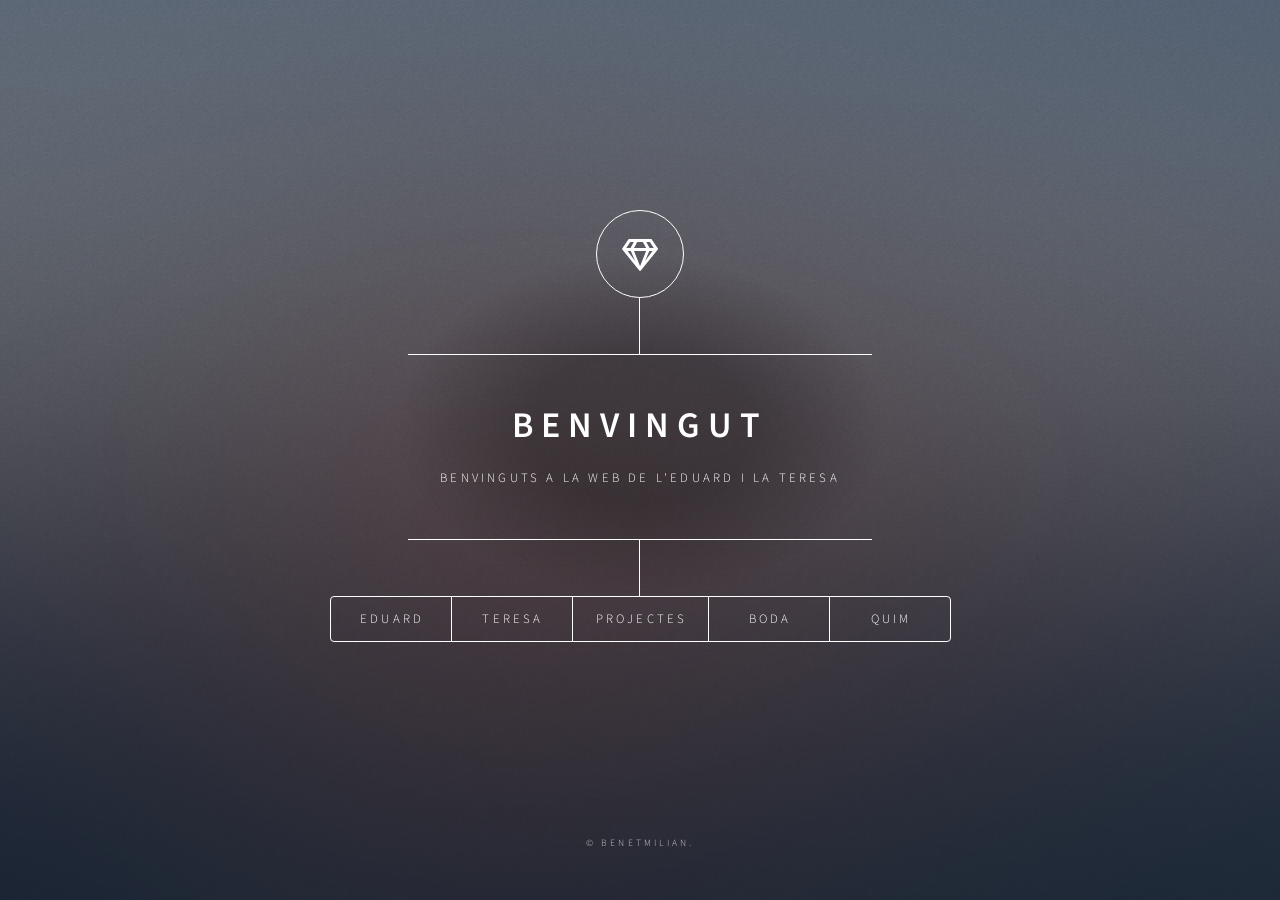
==== index.html @ a820e131 "icon additions" ====
<!DOCTYPE HTML>
<html>

<head>
	<title>Eduard i Teresa</title>
	<meta charset="utf-8" />
	<meta name="viewport" content="width=device-width, initial-scale=1, user-scalable=no" />
	<link rel="stylesheet" href="assets/css/main.css" />
	<noscript>
		<link rel="stylesheet" href="assets/css/noscript.css" />
	</noscript>
</head>

<body class="is-preload">

	<!-- Wrapper -->
	<div id="wrapper">

		<!-- Header -->
		<header id="header">
			<div class="logo">
				<!-- H<img src="LogoTED.svg" alt="Your Logo" class="logo"> -->
				<span class="icon fa-gem"></span>
			</div>
			<div class="content">
				<div class="inner">
					<h1>Benvingut</h1>
					<p>Benvinguts a la web de l'Eduard i la Teresa</p>
				</div>
			</div>
			<nav>
				<ul>
					<li><a href="#eduard">Eduard</a></li>
					<li><a href="#teresa">Teresa</a></li>
					<li><a href="https://github.com/EduardBenet">Projectes</a></li>
					<li><a href="http://benetmilian.com">Boda</a></li>
					<li><a href="#quim">Quim</a></li>
				</ul>
			</nav>
		</header>

		<!-- Main -->
		<div id="main">

			<!-- Eduard -->
			<article id="eduard">
				<h2 class="major">Eduard Benet Cerdà</h2>
				<p>Senior Application Engineer at MathWorks</p>
				<ul class="icons">
					<li><a href="eduard.html" class="icon fas fa-user"><span class="label">Eduard</span></a></li>
					<li><a href="https://www.linkedin.com/in/eduard-benet/" class="icon brands fa-linkedin"><span
								class="label">LinkedIn</span></a></li>
					<li><a href="https://github.com/EduardBenet" class="icon brands fa-github"><span
								class="label">Github</span></a></li>
				</ul>
			</article>

			<!-- Teresa -->
			<article id="teresa">
				<h2 class="major">Teresa Milián Sanz</h2>
				<p>Architect at MCW architects</p>
				<ul class="icons">
					<li><a href="https://www.pinterest.es/ter1000san/" class="icon brands fa-pinterest"><span
								class="label">Pinterest<span class="label">Pinterest</span></a></li>
					<li><a href="https://www.instagram.com/ter1000/" class="icon brands fa-instagram"><span
								class="label">Instagram</span></a></li>
					<li><a href="https://www.linkedin.com/in/teresa-milian-sanz/" class="icon brands fa-linkedin"><span
								class="label">LinkedIn</span></a></li>
				</ul>
			</article>

			<article id="quim">
				<h2 class="major">Quim Benet Milián</h2>
				<p>Cooking....</p>
			</article>

			<!-- Elements --><!-- 
							<article id="elements">
								<h2 class="major">Elements</h2>

								<section>
									<h3 class="major">Text</h3>
									<p>This is <b>bold</b> and this is <strong>strong</strong>. This is <i>italic</i> and this is <em>emphasized</em>.
									This is <sup>superscript</sup> text and this is <sub>subscript</sub> text.
									This is <u>underlined</u> and this is code: <code>for (;;) { ... }</code>. Finally, <a href="#">this is a link</a>.</p>
									<hr />
									<h2>Heading Level 2</h2>
									<h3>Heading Level 3</h3>
									<h4>Heading Level 4</h4>
									<h5>Heading Level 5</h5>
									<h6>Heading Level 6</h6>
									<hr />
									<h4>Blockquote</h4>
									<blockquote>Fringilla nisl. Donec accumsan interdum nisi, quis tincidunt felis sagittis eget tempus euismod. Vestibulum ante ipsum primis in faucibus vestibulum. Blandit adipiscing eu felis iaculis volutpat ac adipiscing accumsan faucibus. Vestibulum ante ipsum primis in faucibus lorem ipsum dolor sit amet nullam adipiscing eu felis.</blockquote>
									<h4>Preformatted</h4>
									<pre><code>i = 0;

while (!deck.isInOrder()) {
    print 'Iteration ' + i;
    deck.shuffle();
    i++;
}

print 'It took ' + i + ' iterations to sort the deck.';</code></pre>
								</section>

								<section>
									<h3 class="major">Lists</h3>

									<h4>Unordered</h4>
									<ul>
										<li>Dolor pulvinar etiam.</li>
										<li>Sagittis adipiscing.</li>
										<li>Felis enim feugiat.</li>
									</ul>

									<h4>Alternate</h4>
									<ul class="alt">
										<li>Dolor pulvinar etiam.</li>
										<li>Sagittis adipiscing.</li>
										<li>Felis enim feugiat.</li>
									</ul>

									<h4>Ordered</h4>
									<ol>
										<li>Dolor pulvinar etiam.</li>
										<li>Etiam vel felis viverra.</li>
										<li>Felis enim feugiat.</li>
										<li>Dolor pulvinar etiam.</li>
										<li>Etiam vel felis lorem.</li>
										<li>Felis enim et feugiat.</li>
									</ol>
									<h4>Icons</h4>
									<ul class="icons">
										<li><a href="#" class="icon brands fa-twitter"><span class="label">Twitter</span></a></li>
										<li><a href="#" class="icon brands fa-facebook-f"><span class="label">Facebook</span></a></li>
										<li><a href="#" class="icon brands fa-instagram"><span class="label">Instagram</span></a></li>
										<li><a href="#" class="icon brands fa-github"><span class="label">Github</span></a></li>
									</ul>

									<h4>Actions</h4>
									<ul class="actions">
										<li><a href="#" class="button primary">Default</a></li>
										<li><a href="#" class="button">Default</a></li>
									</ul>
									<ul class="actions stacked">
										<li><a href="#" class="button primary">Default</a></li>
										<li><a href="#" class="button">Default</a></li>
									</ul>
								</section>

								<section>
									<h3 class="major">Table</h3>
									<h4>Default</h4>
									<div class="table-wrapper">
										<table>
											<thead>
												<tr>
													<th>Name</th>
													<th>Description</th>
													<th>Price</th>
												</tr>
											</thead>
											<tbody>
												<tr>
													<td>Item One</td>
													<td>Ante turpis integer aliquet porttitor.</td>
													<td>29.99</td>
												</tr>
												<tr>
													<td>Item Two</td>
													<td>Vis ac commodo adipiscing arcu aliquet.</td>
													<td>19.99</td>
												</tr>
												<tr>
													<td>Item Three</td>
													<td> Morbi faucibus arcu accumsan lorem.</td>
													<td>29.99</td>
												</tr>
												<tr>
													<td>Item Four</td>
													<td>Vitae integer tempus condimentum.</td>
													<td>19.99</td>
												</tr>
												<tr>
													<td>Item Five</td>
													<td>Ante turpis integer aliquet porttitor.</td>
													<td>29.99</td>
												</tr>
											</tbody>
											<tfoot>
												<tr>
													<td colspan="2"></td>
													<td>100.00</td>
												</tr>
											</tfoot>
										</table>
									</div>

									<h4>Alternate</h4>
									<div class="table-wrapper">
										<table class="alt">
											<thead>
												<tr>
													<th>Name</th>
													<th>Description</th>
													<th>Price</th>
												</tr>
											</thead>
											<tbody>
												<tr>
													<td>Item One</td>
													<td>Ante turpis integer aliquet porttitor.</td>
													<td>29.99</td>
												</tr>
												<tr>
													<td>Item Two</td>
													<td>Vis ac commodo adipiscing arcu aliquet.</td>
													<td>19.99</td>
												</tr>
												<tr>
													<td>Item Three</td>
													<td> Morbi faucibus arcu accumsan lorem.</td>
													<td>29.99</td>
												</tr>
												<tr>
													<td>Item Four</td>
													<td>Vitae integer tempus condimentum.</td>
													<td>19.99</td>
												</tr>
												<tr>
													<td>Item Five</td>
													<td>Ante turpis integer aliquet porttitor.</td>
													<td>29.99</td>
												</tr>
											</tbody>
											<tfoot>
												<tr>
													<td colspan="2"></td>
													<td>100.00</td>
												</tr>
											</tfoot>
										</table>
									</div>
								</section>

								<section>
									<h3 class="major">Buttons</h3>
									<ul class="actions">
										<li><a href="#" class="button primary">Primary</a></li>
										<li><a href="#" class="button">Default</a></li>
									</ul>
									<ul class="actions">
										<li><a href="#" class="button">Default</a></li>
										<li><a href="#" class="button small">Small</a></li>
									</ul>
									<ul class="actions">
										<li><a href="#" class="button primary icon solid fa-download">Icon</a></li>
										<li><a href="#" class="button icon solid fa-download">Icon</a></li>
									</ul>
									<ul class="actions">
										<li><span class="button primary disabled">Disabled</span></li>
										<li><span class="button disabled">Disabled</span></li>
									</ul>
								</section>

								<section>
									<h3 class="major">Form</h3>
									<form method="post" action="#">
										<div class="fields">
											<div class="field half">
												<label for="demo-name">Name</label>
												<input type="text" name="demo-name" id="demo-name" value="" placeholder="Jane Doe" />
											</div>
											<div class="field half">
												<label for="demo-email">Email</label>
												<input type="email" name="demo-email" id="demo-email" value="" placeholder="jane@untitled.tld" />
											</div>
											<div class="field">
												<label for="demo-category">Category</label>
												<select name="demo-category" id="demo-category">
													<option value="">-</option>
													<option value="1">Manufacturing</option>
													<option value="1">Shipping</option>
													<option value="1">Administration</option>
													<option value="1">Human Resources</option>
												</select>
											</div>
											<div class="field half">
												<input type="radio" id="demo-priority-low" name="demo-priority" checked>
												<label for="demo-priority-low">Low</label>
											</div>
											<div class="field half">
												<input type="radio" id="demo-priority-high" name="demo-priority">
												<label for="demo-priority-high">High</label>
											</div>
											<div class="field half">
												<input type="checkbox" id="demo-copy" name="demo-copy">
												<label for="demo-copy">Email me a copy</label>
											</div>
											<div class="field half">
												<input type="checkbox" id="demo-human" name="demo-human" checked>
												<label for="demo-human">Not a robot</label>
											</div>
											<div class="field">
												<label for="demo-message">Message</label>
												<textarea name="demo-message" id="demo-message" placeholder="Enter your message" rows="6"></textarea>
											</div>
										</div>
										<ul class="actions">
											<li><input type="submit" value="Send Message" class="primary" /></li>
											<li><input type="reset" value="Reset" /></li>
										</ul>
									</form>
								</section>

							</article>
-->


		</div>

		<!-- Footer -->
		<footer id="footer">
			<p class="copyright">&copy; BenetMilian.</p>
		</footer>

	</div>

	<!-- BG -->
	<div id="bg"></div>

	<!-- Scripts -->
	<script src="assets/js/jquery.min.js"></script>
	<script src="assets/js/browser.min.js"></script>
	<script src="assets/js/breakpoints.min.js"></script>
	<script src="assets/js/util.js"></script>
	<script src="assets/js/main.js"></script>

</body>

</html>
---- assets/css/main.css ----
@import url(fontawesome-all.min.css);
@import url("https://fonts.googleapis.com/css?family=Source+Sans+Pro:300italic,600italic,300,600");

/*
	Dimension by HTML5 UP
	html5up.net | @ajlkn
	Free for personal and commercial use under the CCA 3.0 license (html5up.net/license)
*/

html,
body,
div,
span,
applet,
object,
iframe,
h1,
h2,
h3,
h4,
h5,
h6,
p,
blockquote,
pre,
a,
abbr,
acronym,
address,
big,
cite,
code,
del,
dfn,
em,
img,
ins,
kbd,
q,
s,
samp,
small,
strike,
strong,
sub,
sup,
tt,
var,
b,
u,
i,
center,
dl,
dt,
dd,
ol,
ul,
li,
fieldset,
form,
label,
legend,
table,
caption,
tbody,
tfoot,
thead,
tr,
th,
td,
article,
aside,
canvas,
details,
embed,
figure,
figcaption,
footer,
header,
hgroup,
menu,
nav,
output,
ruby,
section,
summary,
time,
mark,
audio,
video {
	margin: 0;
	padding: 0;
	border: 0;
	font-size: 100%;
	font: inherit;
	vertical-align: baseline;
}

article,
aside,
details,
figcaption,
figure,
footer,
header,
hgroup,
menu,
nav,
section {
	display: block;
}

body {
	line-height: 1;
}

ol,
ul {
	list-style: none;
}

blockquote,
q {
	quotes: none;
}

blockquote:before,
blockquote:after,
q:before,
q:after {
	content: '';
	content: none;
}

table {
	border-collapse: collapse;
	border-spacing: 0;
}

body {
	-webkit-text-size-adjust: none;
}

mark {
	background-color: transparent;
	color: inherit;
}

input::-moz-focus-inner {
	border: 0;
	padding: 0;
}

input,
select,
textarea {
	-moz-appearance: none;
	-webkit-appearance: none;
	-ms-appearance: none;
	appearance: none;
}

/* Basic */

@-ms-viewport {
	width: device-width;
}

@media screen and (max-width: 480px) {

	html,
	body {
		min-width: 320px;
	}

}

html {
	box-sizing: border-box;
}

*,
*:before,
*:after {
	box-sizing: inherit;
}

body {
	background: #1b1f22;
}

body.is-preload *,
body.is-preload *:before,
body.is-preload *:after {
	-moz-animation: none !important;
	-webkit-animation: none !important;
	-ms-animation: none !important;
	animation: none !important;
	-moz-transition: none !important;
	-webkit-transition: none !important;
	-ms-transition: none !important;
	transition: none !important;
}

/* Type */

html {
	font-size: 16pt;
}

@media screen and (max-width: 1680px) {

	html {
		font-size: 12pt;
	}

}

@media screen and (max-width: 736px) {

	html {
		font-size: 11pt;
	}

}

@media screen and (max-width: 360px) {

	html {
		font-size: 10pt;
	}

}

body,
input,
select,
textarea {
	color: #ffffff;
	font-family: "Source Sans Pro", sans-serif;
	font-weight: 300;
	font-size: 1rem;
	line-height: 1.65;
}

a {
	-moz-transition: color 0.2s ease-in-out, background-color 0.2s ease-in-out, border-bottom-color 0.2s ease-in-out;
	-webkit-transition: color 0.2s ease-in-out, background-color 0.2s ease-in-out, border-bottom-color 0.2s ease-in-out;
	-ms-transition: color 0.2s ease-in-out, background-color 0.2s ease-in-out, border-bottom-color 0.2s ease-in-out;
	transition: color 0.2s ease-in-out, background-color 0.2s ease-in-out, border-bottom-color 0.2s ease-in-out;
	border-bottom: dotted 1px rgba(255, 255, 255, 0.5);
	text-decoration: none;
	color: inherit;
}

a:hover {
	border-bottom-color: transparent;
}

strong,
b {
	color: #ffffff;
	font-weight: 600;
}

em,
i {
	font-style: italic;
}

p {
	margin: 0 0 2rem 0;
}

h1,
h2,
h3,
h4,
h5,
h6 {
	color: #ffffff;
	font-weight: 600;
	line-height: 1.5;
	margin: 0 0 1rem 0;
	text-transform: uppercase;
	letter-spacing: 0.2rem;
}

h1 a,
h2 a,
h3 a,
h4 a,
h5 a,
h6 a {
	color: inherit;
	text-decoration: none;
}

h1.major,
h2.major,
h3.major,
h4.major,
h5.major,
h6.major {
	border-bottom: solid 1px #ffffff;
	width: -moz-max-content;
	width: -webkit-max-content;
	width: -ms-max-content;
	width: max-content;
	padding-bottom: 0.5rem;
	margin: 0 0 2rem 0;
}

h1 {
	font-size: 2.25rem;
	line-height: 1.3;
	letter-spacing: 0.5rem;
}

h2 {
	font-size: 1.5rem;
	line-height: 1.4;
	letter-spacing: 0.5rem;
}

h3 {
	font-size: 1rem;
}

h4 {
	font-size: 0.8rem;
}

h5 {
	font-size: 0.7rem;
}

h6 {
	font-size: 0.6rem;
}

@media screen and (max-width: 736px) {

	h1 {
		font-size: 1.75rem;
		line-height: 1.4;
	}

	h2 {
		font-size: 1.25em;
		line-height: 1.5;
	}

}

sub {
	font-size: 0.8rem;
	position: relative;
	top: 0.5rem;
}

sup {
	font-size: 0.8rem;
	position: relative;
	top: -0.5rem;
}

blockquote {
	border-left: solid 4px #ffffff;
	font-style: italic;
	margin: 0 0 2rem 0;
	padding: 0.5rem 0 0.5rem 2rem;
}

code {
	background: rgba(255, 255, 255, 0.075);
	border-radius: 4px;
	font-family: "Courier New", monospace;
	font-size: 0.9rem;
	margin: 0 0.25rem;
	padding: 0.25rem 0.65rem;
}

pre {
	-webkit-overflow-scrolling: touch;
	font-family: "Courier New", monospace;
	font-size: 0.9rem;
	margin: 0 0 2rem 0;
}

pre code {
	display: block;
	line-height: 1.75;
	padding: 1rem 1.5rem;
	overflow-x: auto;
}

hr {
	border: 0;
	border-bottom: solid 1px #ffffff;
	margin: 2.75rem 0;
}

.align-left {
	text-align: left;
}

.align-center {
	text-align: center;
}

.align-right {
	text-align: right;
}

/* Form */

form {
	margin: 0 0 2rem 0;
}

form> :last-child {
	margin-bottom: 0;
}

form>.fields {
	display: -moz-flex;
	display: -webkit-flex;
	display: -ms-flex;
	display: flex;
	-moz-flex-wrap: wrap;
	-webkit-flex-wrap: wrap;
	-ms-flex-wrap: wrap;
	flex-wrap: wrap;
	width: calc(100% + 3rem);
	margin: -1.5rem 0 2rem -1.5rem;
}

form>.fields>.field {
	-moz-flex-grow: 0;
	-webkit-flex-grow: 0;
	-ms-flex-grow: 0;
	flex-grow: 0;
	-moz-flex-shrink: 0;
	-webkit-flex-shrink: 0;
	-ms-flex-shrink: 0;
	flex-shrink: 0;
	padding: 1.5rem 0 0 1.5rem;
	width: calc(100% - 1.5rem);
}

form>.fields>.field.half {
	width: calc(50% - 0.75rem);
}

form>.fields>.field.third {
	width: calc(100%/3 - 0.5rem);
}

form>.fields>.field.quarter {
	width: calc(25% - 0.375rem);
}

@media screen and (max-width: 480px) {

	form>.fields {
		width: calc(100% + 3rem);
		margin: -1.5rem 0 2rem -1.5rem;
	}

	form>.fields>.field {
		padding: 1.5rem 0 0 1.5rem;
		width: calc(100% - 1.5rem);
	}

	form>.fields>.field.half {
		width: calc(100% - 1.5rem);
	}

	form>.fields>.field.third {
		width: calc(100% - 1.5rem);
	}

	form>.fields>.field.quarter {
		width: calc(100% - 1.5rem);
	}

}

label {
	color: #ffffff;
	display: block;
	font-size: 0.8rem;
	font-weight: 300;
	letter-spacing: 0.2rem;
	line-height: 1.5;
	margin: 0 0 1rem 0;
	text-transform: uppercase;
}

input[type="text"],
input[type="password"],
input[type="email"],
input[type="tel"],
select,
textarea {
	-moz-appearance: none;
	-webkit-appearance: none;
	-ms-appearance: none;
	appearance: none;
	-moz-transition: border-color 0.2s ease-in-out, box-shadow 0.2s ease-in-out, background-color 0.2s ease-in-out;
	-webkit-transition: border-color 0.2s ease-in-out, box-shadow 0.2s ease-in-out, background-color 0.2s ease-in-out;
	-ms-transition: border-color 0.2s ease-in-out, box-shadow 0.2s ease-in-out, background-color 0.2s ease-in-out;
	transition: border-color 0.2s ease-in-out, box-shadow 0.2s ease-in-out, background-color 0.2s ease-in-out;
	background-color: transparent;
	border-radius: 4px;
	border: solid 1px #ffffff;
	color: inherit;
	display: block;
	outline: 0;
	padding: 0 1rem;
	text-decoration: none;
	width: 100%;
}

input[type="text"]:invalid,
input[type="password"]:invalid,
input[type="email"]:invalid,
input[type="tel"]:invalid,
select:invalid,
textarea:invalid {
	box-shadow: none;
}

input[type="text"]:focus,
input[type="password"]:focus,
input[type="email"]:focus,
input[type="tel"]:focus,
select:focus,
textarea:focus {
	background: rgba(255, 255, 255, 0.075);
	border-color: #ffffff;
	box-shadow: 0 0 0 1px #ffffff;
}

select {
	background-image: url("data:image/svg+xml;charset=utf8,%3Csvg xmlns='http://www.w3.org/2000/svg' width='40' height='40' preserveAspectRatio='none' viewBox='0 0 40 40'%3E%3Cpath d='M9.4,12.3l10.4,10.4l10.4-10.4c0.2-0.2,0.5-0.4,0.9-0.4c0.3,0,0.6,0.1,0.9,0.4l3.3,3.3c0.2,0.2,0.4,0.5,0.4,0.9 c0,0.4-0.1,0.6-0.4,0.9L20.7,31.9c-0.2,0.2-0.5,0.4-0.9,0.4c-0.3,0-0.6-0.1-0.9-0.4L4.3,17.3c-0.2-0.2-0.4-0.5-0.4-0.9 c0-0.4,0.1-0.6,0.4-0.9l3.3-3.3c0.2-0.2,0.5-0.4,0.9-0.4S9.1,12.1,9.4,12.3z' fill='%23ffffff' /%3E%3C/svg%3E");
	background-size: 1.25rem;
	background-repeat: no-repeat;
	background-position: calc(100% - 1rem) center;
	height: 2.75rem;
	padding-right: 2.75rem;
	text-overflow: ellipsis;
}

select option {
	color: #ffffff;
	background: #1b1f22;
}

select:focus::-ms-value {
	background-color: transparent;
}

select::-ms-expand {
	display: none;
}

input[type="text"],
input[type="password"],
input[type="email"],
select {
	height: 2.75rem;
}

textarea {
	padding: 0.75rem 1rem;
}

input[type="checkbox"],
input[type="radio"] {
	-moz-appearance: none;
	-webkit-appearance: none;
	-ms-appearance: none;
	appearance: none;
	display: block;
	float: left;
	margin-right: -2rem;
	opacity: 0;
	width: 1rem;
	z-index: -1;
}

input[type="checkbox"]+label,
input[type="radio"]+label {
	text-decoration: none;
	-moz-user-select: none;
	-webkit-user-select: none;
	-ms-user-select: none;
	user-select: none;
	color: #ffffff;
	cursor: pointer;
	display: inline-block;
	font-size: 0.8rem;
	font-weight: 300;
	margin: 0 0 0.5rem 0;
	padding-left: 2.65rem;
	padding-right: 0.75rem;
	position: relative;
}

input[type="checkbox"]+label:before,
input[type="radio"]+label:before {
	-moz-osx-font-smoothing: grayscale;
	-webkit-font-smoothing: antialiased;
	display: inline-block;
	font-style: normal;
	font-variant: normal;
	text-rendering: auto;
	line-height: 1;
	text-transform: none !important;
	font-family: 'Font Awesome 5 Free';
	font-weight: 900;
}

input[type="checkbox"]+label:before,
input[type="radio"]+label:before {
	-moz-transition: border-color 0.2s ease-in-out, box-shadow 0.2s ease-in-out, background-color 0.2s ease-in-out;
	-webkit-transition: border-color 0.2s ease-in-out, box-shadow 0.2s ease-in-out, background-color 0.2s ease-in-out;
	-ms-transition: border-color 0.2s ease-in-out, box-shadow 0.2s ease-in-out, background-color 0.2s ease-in-out;
	transition: border-color 0.2s ease-in-out, box-shadow 0.2s ease-in-out, background-color 0.2s ease-in-out;
	border-radius: 4px;
	border: solid 1px #ffffff;
	content: '';
	display: inline-block;
	height: 1.65rem;
	left: 0;
	line-height: 1.65rem;
	position: absolute;
	text-align: center;
	top: -0.15rem;
	width: 1.65rem;
}

input[type="checkbox"]:checked+label:before,
input[type="radio"]:checked+label:before {
	background: #ffffff !important;
	border-color: #ffffff !important;
	color: #1b1f22;
	content: '\f00c';
}

input[type="checkbox"]:focus+label:before,
input[type="radio"]:focus+label:before {
	background: rgba(255, 255, 255, 0.075);
	border-color: #ffffff;
	box-shadow: 0 0 0 1px #ffffff;
}

input[type="checkbox"]+label:before {
	border-radius: 4px;
}

input[type="radio"]+label:before {
	border-radius: 100%;
}

::-webkit-input-placeholder {
	color: rgba(255, 255, 255, 0.5) !important;
	opacity: 1.0;
}

:-moz-placeholder {
	color: rgba(255, 255, 255, 0.5) !important;
	opacity: 1.0;
}

::-moz-placeholder {
	color: rgba(255, 255, 255, 0.5) !important;
	opacity: 1.0;
}

:-ms-input-placeholder {
	color: rgba(255, 255, 255, 0.5) !important;
	opacity: 1.0;
}

.formerize-placeholder {
	color: rgba(255, 255, 255, 0.5) !important;
	opacity: 1.0;
}

/* Box */

.box {
	border-radius: 4px;
	border: solid 1px #ffffff;
	margin-bottom: 2rem;
	padding: 1.5em;
}

.box> :last-child,
.box> :last-child> :last-child,
.box> :last-child> :last-child> :last-child {
	margin-bottom: 0;
}

.box.alt {
	border: 0;
	border-radius: 0;
	padding: 0;
}

/* Icon */

.icon {
	text-decoration: none;
	border-bottom: none;
	position: relative;
}

.icon:before {
	-moz-osx-font-smoothing: grayscale;
	-webkit-font-smoothing: antialiased;
	display: inline-block;
	font-style: normal;
	font-variant: normal;
	text-rendering: auto;
	line-height: 1;
	text-transform: none !important;
	font-family: 'Font Awesome 5 Free';
	font-weight: 400;
}

.icon>.label {
	display: none;
}

.icon:before {
	line-height: inherit;
}

.icon.solid:before {
	font-weight: 900;
}

.icon.brands:before {
	font-family: 'Font Awesome 5 Brands';
}

/* Image */

.image {
	border-radius: 4px;
	border: 0;
	display: inline-block;
	position: relative;
}

.image:before {
	pointer-events: none;
	background-image: url("../../images/overlay.png");
	background-color: rgba(19, 21, 25, 0.5);
	border-radius: 4px;
	content: '';
	display: block;
	height: 100%;
	left: 0;
	opacity: 0.5;
	position: absolute;
	top: 0;
	width: 100%;
}

.image img {
	border-radius: 4px;
	display: block;
}

.image.left,
.image.right {
	max-width: 40%;
}

.image.left img,
.image.right img {
	width: 100%;
}

.image.left {
	float: left;
	padding: 0 1.5em 1em 0;
	top: 0.25em;
}

.image.right {
	float: right;
	padding: 0 0 1em 1.5em;
	top: 0.25em;
}

.image.fit {
	display: block;
	margin: 0 0 2rem 0;
	width: 100%;
}

.image.fit img {
	width: 100%;
}

.image.main {
	display: block;
	margin: 2.5rem 0;
	width: 100%;
}

.image.main img {
	width: 100%;
}

@media screen and (max-width: 736px) {

	.image.main {
		margin: 2rem 0;
	}

}

@media screen and (max-width: 480px) {

	.image.main {
		margin: 1.5rem 0;
	}

}

/* List */

ol {
	list-style: decimal;
	margin: 0 0 2rem 0;
	padding-left: 1.25em;
}

ol li {
	padding-left: 0.25em;
}

ul {
	list-style: disc;
	margin: 0 0 2rem 0;
	padding-left: 1em;
}

ul li {
	padding-left: 0.5em;
}

ul.alt {
	list-style: none;
	padding-left: 0;
}

ul.alt li {
	border-top: solid 1px #ffffff;
	padding: 0.5em 0;
}

ul.alt li:first-child {
	border-top: 0;
	padding-top: 0;
}

dl {
	margin: 0 0 2rem 0;
}

dl dt {
	display: block;
	font-weight: 600;
	margin: 0 0 1rem 0;
}

dl dd {
	margin-left: 2rem;
}

/* Actions */

ul.actions {
	display: -moz-flex;
	display: -webkit-flex;
	display: -ms-flex;
	display: flex;
	cursor: default;
	list-style: none;
	margin-left: -1rem;
	padding-left: 0;
}

ul.actions li {
	padding: 0 0 0 1rem;
	vertical-align: middle;
}

ul.actions.special {
	-moz-justify-content: center;
	-webkit-justify-content: center;
	-ms-justify-content: center;
	justify-content: center;
	width: 100%;
	margin-left: 0;
}

ul.actions.special li:first-child {
	padding-left: 0;
}

ul.actions.stacked {
	-moz-flex-direction: column;
	-webkit-flex-direction: column;
	-ms-flex-direction: column;
	flex-direction: column;
	margin-left: 0;
}

ul.actions.stacked li {
	padding: 1.3rem 0 0 0;
}

ul.actions.stacked li:first-child {
	padding-top: 0;
}

ul.actions.fit {
	width: calc(100% + 1rem);
}

ul.actions.fit li {
	-moz-flex-grow: 1;
	-webkit-flex-grow: 1;
	-ms-flex-grow: 1;
	flex-grow: 1;
	-moz-flex-shrink: 1;
	-webkit-flex-shrink: 1;
	-ms-flex-shrink: 1;
	flex-shrink: 1;
	width: 100%;
}

ul.actions.fit li>* {
	width: 100%;
}

ul.actions.fit.stacked {
	width: 100%;
}

@media screen and (max-width: 480px) {

	ul.actions:not(.fixed) {
		-moz-flex-direction: column;
		-webkit-flex-direction: column;
		-ms-flex-direction: column;
		flex-direction: column;
		margin-left: 0;
		width: 100% !important;
	}

	ul.actions:not(.fixed) li {
		-moz-flex-grow: 1;
		-webkit-flex-grow: 1;
		-ms-flex-grow: 1;
		flex-grow: 1;
		-moz-flex-shrink: 1;
		-webkit-flex-shrink: 1;
		-ms-flex-shrink: 1;
		flex-shrink: 1;
		padding: 1rem 0 0 0;
		text-align: center;
		width: 100%;
	}

	ul.actions:not(.fixed) li>* {
		width: 100%;
	}

	ul.actions:not(.fixed) li:first-child {
		padding-top: 0;
	}

	ul.actions:not(.fixed) li input[type="submit"],
	ul.actions:not(.fixed) li input[type="reset"],
	ul.actions:not(.fixed) li input[type="button"],
	ul.actions:not(.fixed) li button,
	ul.actions:not(.fixed) li .button {
		width: 100%;
	}

	ul.actions:not(.fixed) li input[type="submit"].icon:before,
	ul.actions:not(.fixed) li input[type="reset"].icon:before,
	ul.actions:not(.fixed) li input[type="button"].icon:before,
	ul.actions:not(.fixed) li button.icon:before,
	ul.actions:not(.fixed) li .button.icon:before {
		margin-left: -0.5em;
	}

}

/* Icons */

ul.icons {
	cursor: default;
	list-style: none;
	padding-left: 0;
}

ul.icons li {
	display: inline-block;
	padding: 0 0.75em 0 0;
}

ul.icons li:last-child {
	padding-right: 0;
}

ul.icons li a {
	border-radius: 100%;
	box-shadow: inset 0 0 0 1px #ffffff;
	display: inline-block;
	height: 2.25rem;
	line-height: 2.25rem;
	text-align: center;
	width: 2.25rem;
}

ul.icons li a:hover {
	background-color: rgba(255, 255, 255, 0.075);
}

ul.icons li a:active {
	background-color: rgba(255, 255, 255, 0.175);
}

/* Table */

.table-wrapper {
	-webkit-overflow-scrolling: touch;
	overflow-x: auto;
}

table {
	margin: 0 0 2rem 0;
	width: 100%;
}

table tbody tr {
	border: solid 1px #ffffff;
	border-left: 0;
	border-right: 0;
}

table tbody tr:nth-child(2n + 1) {
	background-color: rgba(255, 255, 255, 0.075);
}

table td {
	padding: 0.75em 0.75em;
}

table th {
	color: #ffffff;
	font-size: 0.9em;
	font-weight: 600;
	padding: 0 0.75em 0.75em 0.75em;
	text-align: left;
}

table thead {
	border-bottom: solid 2px #ffffff;
}

table tfoot {
	border-top: solid 2px #ffffff;
}

table.alt {
	border-collapse: separate;
}

table.alt tbody tr td {
	border: solid 1px #ffffff;
	border-left-width: 0;
	border-top-width: 0;
}

table.alt tbody tr td:first-child {
	border-left-width: 1px;
}

table.alt tbody tr:first-child td {
	border-top-width: 1px;
}

table.alt thead {
	border-bottom: 0;
}

table.alt tfoot {
	border-top: 0;
}

/* Button */

input[type="submit"],
input[type="reset"],
input[type="button"],
button,
.button {
	-moz-appearance: none;
	-webkit-appearance: none;
	-ms-appearance: none;
	appearance: none;
	-moz-transition: background-color 0.2s ease-in-out, color 0.2s ease-in-out;
	-webkit-transition: background-color 0.2s ease-in-out, color 0.2s ease-in-out;
	-ms-transition: background-color 0.2s ease-in-out, color 0.2s ease-in-out;
	transition: background-color 0.2s ease-in-out, color 0.2s ease-in-out;
	background-color: transparent;
	border-radius: 4px;
	border: 0;
	box-shadow: inset 0 0 0 1px #ffffff;
	color: #ffffff !important;
	cursor: pointer;
	display: inline-block;
	font-size: 0.8rem;
	font-weight: 300;
	height: 2.75rem;
	letter-spacing: 0.2rem;
	line-height: 2.75rem;
	outline: 0;
	padding: 0 1.25rem 0 1.35rem;
	text-align: center;
	text-decoration: none;
	text-transform: uppercase;
	white-space: nowrap;
}

input[type="submit"]:hover,
input[type="reset"]:hover,
input[type="button"]:hover,
button:hover,
.button:hover {
	background-color: rgba(255, 255, 255, 0.075);
}

input[type="submit"]:active,
input[type="reset"]:active,
input[type="button"]:active,
button:active,
.button:active {
	background-color: rgba(255, 255, 255, 0.175);
}

input[type="submit"].icon:before,
input[type="reset"].icon:before,
input[type="button"].icon:before,
button.icon:before,
.button.icon:before {
	margin-right: 0.5em;
}

input[type="submit"].fit,
input[type="reset"].fit,
input[type="button"].fit,
button.fit,
.button.fit {
	width: 100%;
}

input[type="submit"].small,
input[type="reset"].small,
input[type="button"].small,
button.small,
.button.small {
	font-size: 0.6rem;
	height: 2.0625rem;
	line-height: 2.0625rem;
}

input[type="submit"].primary,
input[type="reset"].primary,
input[type="button"].primary,
button.primary,
.button.primary {
	background-color: #ffffff;
	color: #1b1f22 !important;
	font-weight: 600;
}

input[type="submit"].disabled,
input[type="submit"]:disabled,
input[type="reset"].disabled,
input[type="reset"]:disabled,
input[type="button"].disabled,
input[type="button"]:disabled,
button.disabled,
button:disabled,
.button.disabled,
.button:disabled {
	pointer-events: none;
	cursor: default;
	opacity: 0.25;
}

input[type="submit"],
input[type="reset"],
input[type="button"],
button {
	line-height: calc(2.75rem - 2px);
}

/* BG */

#bg {
	-moz-transform: scale(1.0);
	-webkit-transform: scale(1.0);
	-ms-transform: scale(1.0);
	transform: scale(1.0);
	-webkit-backface-visibility: hidden;
	position: fixed;
	top: 0;
	left: 0;
	width: 100%;
	height: 100vh;
	z-index: 1;
}

#bg:before,
#bg:after {
	content: '';
	display: block;
	position: absolute;
	top: 0;
	left: 0;
	width: 100%;
	height: 100%;
}

#bg:before {
	-moz-transition: background-color 2.5s ease-in-out;
	-webkit-transition: background-color 2.5s ease-in-out;
	-ms-transition: background-color 2.5s ease-in-out;
	transition: background-color 2.5s ease-in-out;
	-moz-transition-delay: 0.75s;
	-webkit-transition-delay: 0.75s;
	-ms-transition-delay: 0.75s;
	transition-delay: 0.75s;
	background-image: linear-gradient(to top, rgba(19, 21, 25, 0.5), rgba(19, 21, 25, 0.5)), url("../../images/overlay.png");
	background-size: auto,
		256px 256px;
	background-position: center,
		center;
	background-repeat: no-repeat,
		repeat;
	z-index: 2;
}

#bg:after {
	-moz-transform: scale(1.125);
	-webkit-transform: scale(1.125);
	-ms-transform: scale(1.125);
	transform: scale(1.125);
	-moz-transition: -moz-transform 0.325s ease-in-out, -moz-filter 0.325s ease-in-out;
	-webkit-transition: -webkit-transform 0.325s ease-in-out, -webkit-filter 0.325s ease-in-out;
	-ms-transition: -ms-transform 0.325s ease-in-out, -ms-filter 0.325s ease-in-out;
	transition: transform 0.325s ease-in-out, filter 0.325s ease-in-out;
	background-image: url("../../images/bg.jpg");
	background-position: center;
	background-size: cover;
	background-repeat: no-repeat;
	z-index: 1;
}

body.is-article-visible #bg:after {
	-moz-transform: scale(1.0825);
	-webkit-transform: scale(1.0825);
	-ms-transform: scale(1.0825);
	transform: scale(1.0825);
	-moz-filter: blur(0.2rem);
	-webkit-filter: blur(0.2rem);
	-ms-filter: blur(0.2rem);
	filter: blur(0.2rem);
}

body.is-preload #bg:before {
	background-color: #000000;
}

/* Wrapper */

#wrapper {
	display: -moz-flex;
	display: -webkit-flex;
	display: -ms-flex;
	display: flex;
	-moz-flex-direction: column;
	-webkit-flex-direction: column;
	-ms-flex-direction: column;
	flex-direction: column;
	-moz-align-items: center;
	-webkit-align-items: center;
	-ms-align-items: center;
	align-items: center;
	-moz-justify-content: space-between;
	-webkit-justify-content: space-between;
	-ms-justify-content: space-between;
	justify-content: space-between;
	position: relative;
	min-height: 100vh;
	width: 100%;
	padding: 4rem 2rem;
	z-index: 3;
}

#wrapper:before {
	content: '';
	display: block;
}

@media screen and (max-width: 1680px) {

	#wrapper {
		padding: 3rem 2rem;
	}

}

@media screen and (max-width: 736px) {

	#wrapper {
		padding: 2rem 1rem;
	}

}

@media screen and (max-width: 480px) {

	#wrapper {
		padding: 1rem;
	}

}

/* Header */

#header {
	display: -moz-flex;
	display: -webkit-flex;
	display: -ms-flex;
	display: flex;
	-moz-flex-direction: column;
	-webkit-flex-direction: column;
	-ms-flex-direction: column;
	flex-direction: column;
	-moz-align-items: center;
	-webkit-align-items: center;
	-ms-align-items: center;
	align-items: center;
	-moz-transition: -moz-transform 0.325s ease-in-out, -moz-filter 0.325s ease-in-out, opacity 0.325s ease-in-out;
	-webkit-transition: -webkit-transform 0.325s ease-in-out, -webkit-filter 0.325s ease-in-out, opacity 0.325s ease-in-out;
	-ms-transition: -ms-transform 0.325s ease-in-out, -ms-filter 0.325s ease-in-out, opacity 0.325s ease-in-out;
	transition: transform 0.325s ease-in-out, filter 0.325s ease-in-out, opacity 0.325s ease-in-out;
	background-image: -moz-radial-gradient(rgba(0, 0, 0, 0.25) 25%, rgba(0, 0, 0, 0) 55%);
	background-image: -webkit-radial-gradient(rgba(0, 0, 0, 0.25) 25%, rgba(0, 0, 0, 0) 55%);
	background-image: -ms-radial-gradient(rgba(0, 0, 0, 0.25) 25%, rgba(0, 0, 0, 0) 55%);
	background-image: radial-gradient(rgba(0, 0, 0, 0.25) 25%, rgba(0, 0, 0, 0) 55%);
	max-width: 100%;
	text-align: center;
}

#header>* {
	-moz-transition: opacity 0.325s ease-in-out;
	-webkit-transition: opacity 0.325s ease-in-out;
	-ms-transition: opacity 0.325s ease-in-out;
	transition: opacity 0.325s ease-in-out;
	position: relative;
	margin-top: 3.5rem;
}

#header>*:before {
	content: '';
	display: block;
	position: absolute;
	top: calc(-3.5rem - 1px);
	left: calc(50% - 1px);
	width: 1px;
	height: calc(3.5rem + 1px);
	background: #ffffff;
}

#header> :first-child {
	margin-top: 0;
}

#header> :first-child:before {
	display: none;
}

#header .logo {
	width: 5.5rem;
	height: 5.5rem;
	line-height: 5.5rem;
	border: solid 1px #ffffff;
	border-radius: 100%;
}

#header .logo .icon:before {
	font-size: 2rem;
}

#header .content {
	border-style: solid;
	border-color: #ffffff;
	border-top-width: 1px;
	border-bottom-width: 1px;
	max-width: 100%;
}

#header .content .inner {
	-moz-transition: max-height 0.75s ease, padding 0.75s ease, opacity 0.325s ease-in-out;
	-webkit-transition: max-height 0.75s ease, padding 0.75s ease, opacity 0.325s ease-in-out;
	-ms-transition: max-height 0.75s ease, padding 0.75s ease, opacity 0.325s ease-in-out;
	transition: max-height 0.75s ease, padding 0.75s ease, opacity 0.325s ease-in-out;
	-moz-transition-delay: 0.25s;
	-webkit-transition-delay: 0.25s;
	-ms-transition-delay: 0.25s;
	transition-delay: 0.25s;
	padding: 3rem 2rem;
	max-height: 40rem;
	overflow: hidden;
}

#header .content .inner> :last-child {
	margin-bottom: 0;
}

#header .content p {
	text-transform: uppercase;
	letter-spacing: 0.2rem;
	font-size: 0.8rem;
	line-height: 2;
}

#header nav ul {
	display: -moz-flex;
	display: -webkit-flex;
	display: -ms-flex;
	display: flex;
	margin-bottom: 0;
	list-style: none;
	padding-left: 0;
	border: solid 1px #ffffff;
	border-radius: 4px;
}

#header nav ul li {
	padding-left: 0;
	border-left: solid 1px #ffffff;
}

#header nav ul li:first-child {
	border-left: 0;
}

#header nav ul li a {
	display: block;
	min-width: 7.5rem;
	height: 2.75rem;
	line-height: 2.75rem;
	padding: 0 1.25rem 0 1.45rem;
	text-transform: uppercase;
	letter-spacing: 0.2rem;
	font-size: 0.8rem;
	border-bottom: 0;
}

#header nav ul li a:hover {
	background-color: rgba(255, 255, 255, 0.075);
}

#header nav ul li a:active {
	background-color: rgba(255, 255, 255, 0.175);
}

#header nav.use-middle:after {
	content: '';
	display: block;
	position: absolute;
	top: 0;
	left: calc(50% - 1px);
	width: 1px;
	height: 100%;
	background: #ffffff;
}

#header nav.use-middle ul li.is-middle {
	border-left: 0;
}

body.is-article-visible #header {
	-moz-transform: scale(0.95);
	-webkit-transform: scale(0.95);
	-ms-transform: scale(0.95);
	transform: scale(0.95);
	-moz-filter: blur(0.1rem);
	-webkit-filter: blur(0.1rem);
	-ms-filter: blur(0.1rem);
	filter: blur(0.1rem);
	opacity: 0;
}

body.is-preload #header {
	-moz-filter: blur(0.125rem);
	-webkit-filter: blur(0.125rem);
	-ms-filter: blur(0.125rem);
	filter: blur(0.125rem);
}

body.is-preload #header>* {
	opacity: 0;
}

body.is-preload #header .content .inner {
	max-height: 0;
	padding-top: 0;
	padding-bottom: 0;
	opacity: 0;
}

@media screen and (max-width: 980px) {

	#header .content p br {
		display: none;
	}

}

@media screen and (max-width: 736px) {

	#header>* {
		margin-top: 2rem;
	}

	#header>*:before {
		top: calc(-2rem - 1px);
		height: calc(2rem + 1px);
	}

	#header .logo {
		width: 4.75rem;
		height: 4.75rem;
		line-height: 4.75rem;
	}

	#header .logo .icon:before {
		font-size: 1.75rem;
	}

	#header .content .inner {
		padding: 2.5rem 1rem;
	}

	#header .content p {
		line-height: 1.875;
	}

}

@media screen and (max-width: 480px) {

	#header {
		padding: 1.5rem 0;
	}

	#header .content .inner {
		padding: 2.5rem 0;
	}

	#header nav ul {
		-moz-flex-direction: column;
		-webkit-flex-direction: column;
		-ms-flex-direction: column;
		flex-direction: column;
		min-width: 10rem;
		max-width: 100%;
	}

	#header nav ul li {
		border-left: 0;
		border-top: solid 1px #ffffff;
	}

	#header nav ul li:first-child {
		border-top: 0;
	}

	#header nav ul li a {
		height: 3rem;
		line-height: 3rem;
		min-width: 0;
		width: 100%;
	}

	#header nav.use-middle:after {
		display: none;
	}

}

/* Main */

#main {
	-moz-flex-grow: 1;
	-webkit-flex-grow: 1;
	-ms-flex-grow: 1;
	flex-grow: 1;
	-moz-flex-shrink: 1;
	-webkit-flex-shrink: 1;
	-ms-flex-shrink: 1;
	flex-shrink: 1;
	display: -moz-flex;
	display: -webkit-flex;
	display: -ms-flex;
	display: flex;
	-moz-align-items: center;
	-webkit-align-items: center;
	-ms-align-items: center;
	align-items: center;
	-moz-justify-content: center;
	-webkit-justify-content: center;
	-ms-justify-content: center;
	justify-content: center;
	-moz-flex-direction: column;
	-webkit-flex-direction: column;
	-ms-flex-direction: column;
	flex-direction: column;
	position: relative;
	max-width: 100%;
	z-index: 3;
}

#main article {
	-moz-transform: translateY(0.25rem);
	-webkit-transform: translateY(0.25rem);
	-ms-transform: translateY(0.25rem);
	transform: translateY(0.25rem);
	-moz-transition: opacity 0.325s ease-in-out, -moz-transform 0.325s ease-in-out;
	-webkit-transition: opacity 0.325s ease-in-out, -webkit-transform 0.325s ease-in-out;
	-ms-transition: opacity 0.325s ease-in-out, -ms-transform 0.325s ease-in-out;
	transition: opacity 0.325s ease-in-out, transform 0.325s ease-in-out;
	padding: 4.5rem 2.5rem 1.5rem 2.5rem;
	position: relative;
	width: 40rem;
	max-width: 100%;
	background-color: rgba(27, 31, 34, 0.85);
	border-radius: 4px;
	opacity: 0;
}

#main article.active {
	-moz-transform: translateY(0);
	-webkit-transform: translateY(0);
	-ms-transform: translateY(0);
	transform: translateY(0);
	opacity: 1;
}

#main article .close {
	display: block;
	position: absolute;
	top: 0;
	right: 0;
	width: 4rem;
	height: 4rem;
	cursor: pointer;
	text-indent: 4rem;
	overflow: hidden;
	white-space: nowrap;
}

#main article .close:before {
	-moz-transition: background-color 0.2s ease-in-out;
	-webkit-transition: background-color 0.2s ease-in-out;
	-ms-transition: background-color 0.2s ease-in-out;
	transition: background-color 0.2s ease-in-out;
	content: '';
	display: block;
	position: absolute;
	top: 0.75rem;
	left: 0.75rem;
	width: 2.5rem;
	height: 2.5rem;
	border-radius: 100%;
	background-position: center;
	background-image: url("data:image/svg+xml;charset=utf8,%3Csvg xmlns='http://www.w3.org/2000/svg' xmlns:xlink='http://www.w3.org/1999/xlink' width='20px' height='20px' viewBox='0 0 20 20' zoomAndPan='disable'%3E%3Cstyle%3Eline %7B stroke: %23ffffff%3B stroke-width: 1%3B %7D%3C/style%3E%3Cline x1='2' y1='2' x2='18' y2='18' /%3E%3Cline x1='18' y1='2' x2='2' y2='18' /%3E%3C/svg%3E");
	background-size: 20px 20px;
	background-repeat: no-repeat;
}

#main article .close:hover:before {
	background-color: rgba(255, 255, 255, 0.075);
}

#main article .close:active:before {
	background-color: rgba(255, 255, 255, 0.175);
}

@media screen and (max-width: 736px) {

	#main article {
		padding: 3.5rem 2rem 0.5rem 2rem;
	}

	#main article .close:before {
		top: 0.875rem;
		left: 0.875rem;
		width: 2.25rem;
		height: 2.25rem;
		background-size: 14px 14px;
	}

}

@media screen and (max-width: 480px) {

	#main article {
		padding: 3rem 1.5rem 0.5rem 1.5rem;
	}

}

/* Footer */

#footer {
	-moz-transition: -moz-transform 0.325s ease-in-out, -moz-filter 0.325s ease-in-out, opacity 0.325s ease-in-out;
	-webkit-transition: -webkit-transform 0.325s ease-in-out, -webkit-filter 0.325s ease-in-out, opacity 0.325s ease-in-out;
	-ms-transition: -ms-transform 0.325s ease-in-out, -ms-filter 0.325s ease-in-out, opacity 0.325s ease-in-out;
	transition: transform 0.325s ease-in-out, filter 0.325s ease-in-out, opacity 0.325s ease-in-out;
	width: 100%;
	max-width: 100%;
	margin-top: 2rem;
	text-align: center;
}

#footer .copyright {
	letter-spacing: 0.2rem;
	font-size: 0.6rem;
	opacity: 0.75;
	margin-bottom: 0;
	text-transform: uppercase;
}

body.is-article-visible #footer {
	-moz-transform: scale(0.95);
	-webkit-transform: scale(0.95);
	-ms-transform: scale(0.95);
	transform: scale(0.95);
	-moz-filter: blur(0.1rem);
	-webkit-filter: blur(0.1rem);
	-ms-filter: blur(0.1rem);
	filter: blur(0.1rem);
	opacity: 0;
}

body.is-preload #footer {
	opacity: 0;
}
---- assets/css/noscript.css ----
/*
	Dimension by HTML5 UP
	html5up.net | @ajlkn
	Free for personal and commercial use under the CCA 3.0 license (html5up.net/license)
*/

/* BG */

body.is-preload #bg:before {
	background-color: transparent;
}

/* Header */

body.is-preload #header {
	-moz-filter: none;
	-webkit-filter: none;
	-ms-filter: none;
	filter: none;
}

body.is-preload #header>* {
	opacity: 1;
}

body.is-preload #header .content .inner {
	max-height: none;
	padding: 3rem 2rem;
	opacity: 1;
}

/* Main */

#main article {
	opacity: 1;
	margin: 4rem 0 0 0;
}
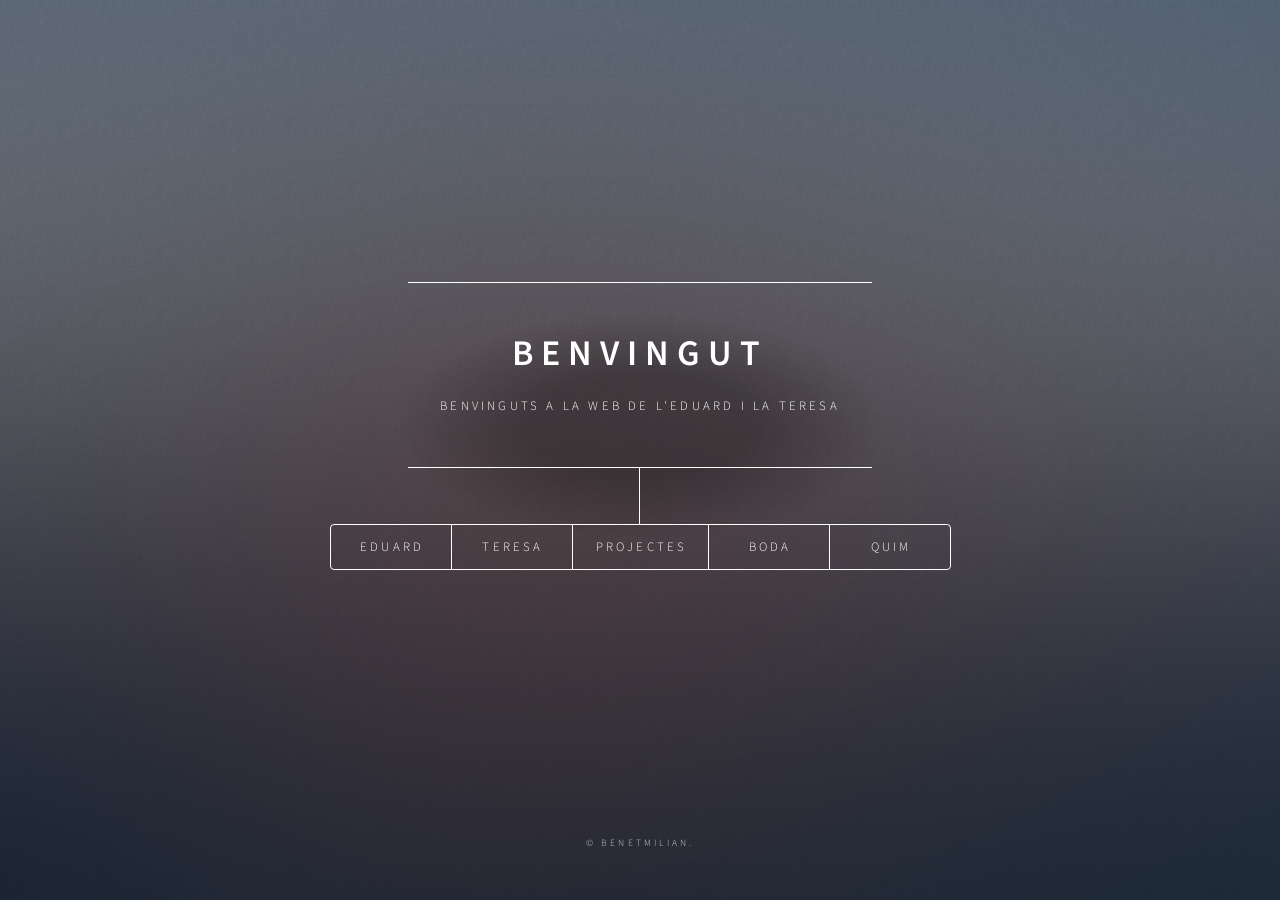
==== commit 161fa621: "logo removal" ====
--- a/index.html
+++ b/index.html
@@ -18,10 +18,6 @@
 
 		<!-- Header -->
 		<header id="header">
-			<div class="logo">
-				<!-- H<img src="LogoTED.svg" alt="Your Logo" class="logo"> -->
-				<span class="icon fa-gem"></span>
-			</div>
 			<div class="content">
 				<div class="inner">
 					<h1>Benvingut</h1>
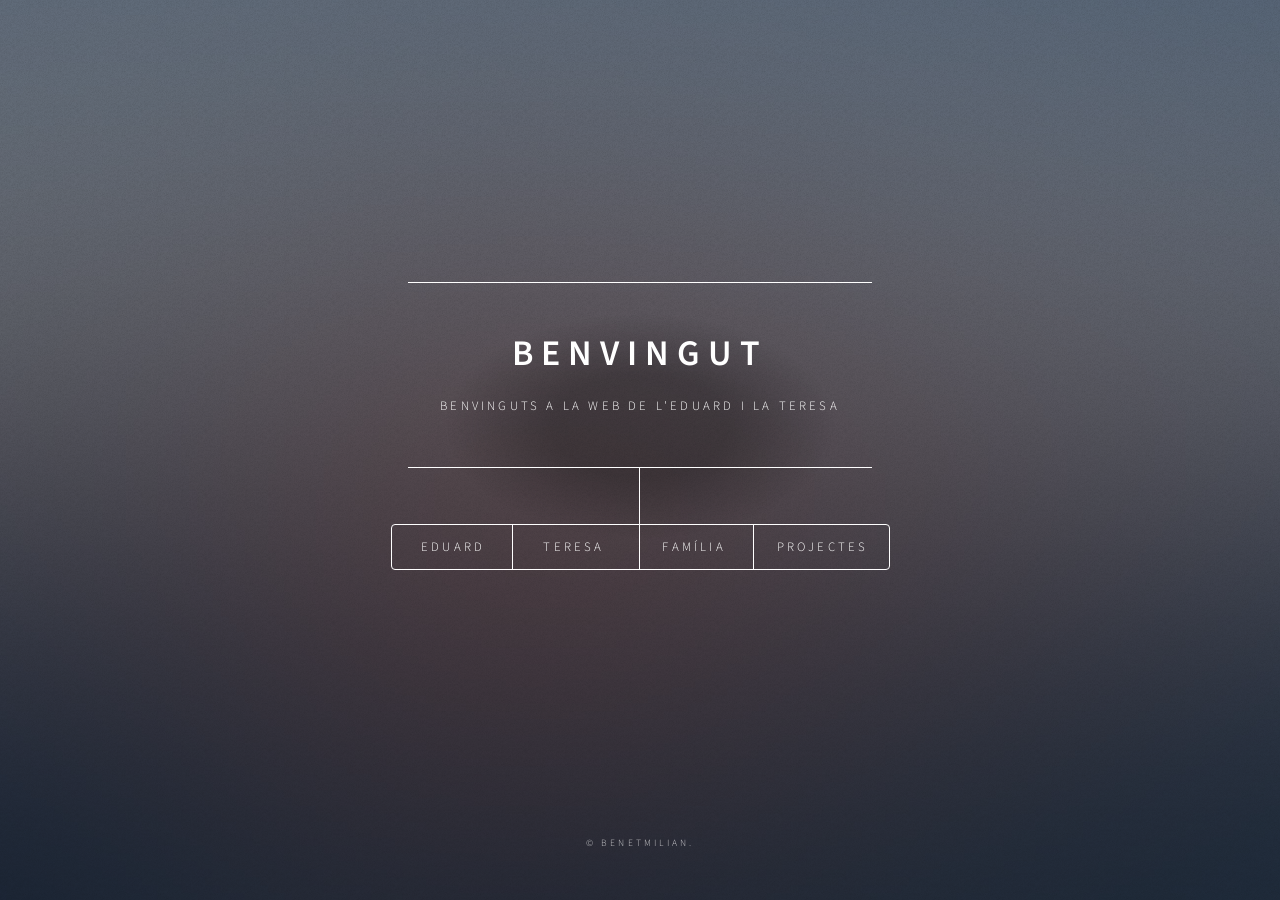
==== commit d48b344f: "refactored front page" ====
--- a/index.html
+++ b/index.html
@@ -28,9 +28,15 @@
 				<ul>
 					<li><a href="#eduard">Eduard</a></li>
 					<li><a href="#teresa">Teresa</a></li>
-					<li><a href="https://github.com/EduardBenet">Projectes</a></li>
-					<li><a href="http://benetmilian.com">Boda</a></li>
-					<li><a href="#quim">Quim</a></li>
+					<li class="has-dropdown">
+						<a href="#familia">Família</a>
+						<ul class="dropdown">
+							<li><a href="boda/index.html">Boda</a></li>
+							<li><a href="#quim">Quim</a></li>
+							<li><a href="#joan">Joan</a></li>
+						</ul>
+					</li>
+					<li><a href="projectes.html">Projectes</a></li>
 				</ul>
 			</nav>
 		</header>
@@ -67,29 +73,42 @@
 
 			<article id="quim">
 				<h2 class="major">Quim Benet Milián</h2>
-				<p>Cooking....</p>
+				<h3>
+					<a href='https://proud-desert-0dda2e903.4.azurestaticapps.net/login/'">La petita web del Quim</a>
+					<p>Area Privada</p>
+				</h3>
 			</article>
 
+			<article id="joan">
+				<h2 class="major">Joan Benet Milián</h2>
+				<p>Properament</p>
+			</article>
+
 			<!-- Elements --><!-- 
-							<article id="elements">
-								<h2 class="major">Elements</h2>
-
-								<section>
-									<h3 class="major">Text</h3>
-									<p>This is <b>bold</b> and this is <strong>strong</strong>. This is <i>italic</i> and this is <em>emphasized</em>.
-									This is <sup>superscript</sup> text and this is <sub>subscript</sub> text.
-									This is <u>underlined</u> and this is code: <code>for (;;) { ... }</code>. Finally, <a href="#">this is a link</a>.</p>
-									<hr />
-									<h2>Heading Level 2</h2>
-									<h3>Heading Level 3</h3>
-									<h4>Heading Level 4</h4>
-									<h5>Heading Level 5</h5>
-									<h6>Heading Level 6</h6>
-									<hr />
-									<h4>Blockquote</h4>
-									<blockquote>Fringilla nisl. Donec accumsan interdum nisi, quis tincidunt felis sagittis eget tempus euismod. Vestibulum ante ipsum primis in faucibus vestibulum. Blandit adipiscing eu felis iaculis volutpat ac adipiscing accumsan faucibus. Vestibulum ante ipsum primis in faucibus lorem ipsum dolor sit amet nullam adipiscing eu felis.</blockquote>
-									<h4>Preformatted</h4>
-									<pre><code>i = 0;
+							<article id=" elements">
+						<h2 class="major">Elements</h2>
+
+						<section>
+							<h3 class="major">Text</h3>
+							<p>This is <b>bold</b> and this is <strong>strong</strong>. This is <i>italic</i> and this
+								is <em>emphasized</em>.
+								This is <sup>superscript</sup> text and this is <sub>subscript</sub> text.
+								This is <u>underlined</u> and this is code: <code>for (;;) { ... }</code>. Finally, <a
+									href="#">this is a link</a>.</p>
+							<hr />
+							<h2>Heading Level 2</h2>
+							<h3>Heading Level 3</h3>
+							<h4>Heading Level 4</h4>
+							<h5>Heading Level 5</h5>
+							<h6>Heading Level 6</h6>
+							<hr />
+							<h4>Blockquote</h4>
+							<blockquote>Fringilla nisl. Donec accumsan interdum nisi, quis tincidunt felis sagittis eget
+								tempus euismod. Vestibulum ante ipsum primis in faucibus vestibulum. Blandit adipiscing
+								eu felis iaculis volutpat ac adipiscing accumsan faucibus. Vestibulum ante ipsum primis
+								in faucibus lorem ipsum dolor sit amet nullam adipiscing eu felis.</blockquote>
+							<h4>Preformatted</h4>
+							<pre><code>i = 0;
 
 while (!deck.isInOrder()) {
     print 'Iteration ' + i;
@@ -98,220 +117,226 @@
 }
 
 print 'It took ' + i + ' iterations to sort the deck.';</code></pre>
-								</section>
-
-								<section>
-									<h3 class="major">Lists</h3>
-
-									<h4>Unordered</h4>
-									<ul>
-										<li>Dolor pulvinar etiam.</li>
-										<li>Sagittis adipiscing.</li>
-										<li>Felis enim feugiat.</li>
-									</ul>
-
-									<h4>Alternate</h4>
-									<ul class="alt">
-										<li>Dolor pulvinar etiam.</li>
-										<li>Sagittis adipiscing.</li>
-										<li>Felis enim feugiat.</li>
-									</ul>
-
-									<h4>Ordered</h4>
-									<ol>
-										<li>Dolor pulvinar etiam.</li>
-										<li>Etiam vel felis viverra.</li>
-										<li>Felis enim feugiat.</li>
-										<li>Dolor pulvinar etiam.</li>
-										<li>Etiam vel felis lorem.</li>
-										<li>Felis enim et feugiat.</li>
-									</ol>
-									<h4>Icons</h4>
-									<ul class="icons">
-										<li><a href="#" class="icon brands fa-twitter"><span class="label">Twitter</span></a></li>
-										<li><a href="#" class="icon brands fa-facebook-f"><span class="label">Facebook</span></a></li>
-										<li><a href="#" class="icon brands fa-instagram"><span class="label">Instagram</span></a></li>
-										<li><a href="#" class="icon brands fa-github"><span class="label">Github</span></a></li>
-									</ul>
-
-									<h4>Actions</h4>
-									<ul class="actions">
-										<li><a href="#" class="button primary">Default</a></li>
-										<li><a href="#" class="button">Default</a></li>
-									</ul>
-									<ul class="actions stacked">
-										<li><a href="#" class="button primary">Default</a></li>
-										<li><a href="#" class="button">Default</a></li>
-									</ul>
-								</section>
-
-								<section>
-									<h3 class="major">Table</h3>
-									<h4>Default</h4>
-									<div class="table-wrapper">
-										<table>
-											<thead>
-												<tr>
-													<th>Name</th>
-													<th>Description</th>
-													<th>Price</th>
-												</tr>
-											</thead>
-											<tbody>
-												<tr>
-													<td>Item One</td>
-													<td>Ante turpis integer aliquet porttitor.</td>
-													<td>29.99</td>
-												</tr>
-												<tr>
-													<td>Item Two</td>
-													<td>Vis ac commodo adipiscing arcu aliquet.</td>
-													<td>19.99</td>
-												</tr>
-												<tr>
-													<td>Item Three</td>
-													<td> Morbi faucibus arcu accumsan lorem.</td>
-													<td>29.99</td>
-												</tr>
-												<tr>
-													<td>Item Four</td>
-													<td>Vitae integer tempus condimentum.</td>
-													<td>19.99</td>
-												</tr>
-												<tr>
-													<td>Item Five</td>
-													<td>Ante turpis integer aliquet porttitor.</td>
-													<td>29.99</td>
-												</tr>
-											</tbody>
-											<tfoot>
-												<tr>
-													<td colspan="2"></td>
-													<td>100.00</td>
-												</tr>
-											</tfoot>
-										</table>
-									</div>
-
-									<h4>Alternate</h4>
-									<div class="table-wrapper">
-										<table class="alt">
-											<thead>
-												<tr>
-													<th>Name</th>
-													<th>Description</th>
-													<th>Price</th>
-												</tr>
-											</thead>
-											<tbody>
-												<tr>
-													<td>Item One</td>
-													<td>Ante turpis integer aliquet porttitor.</td>
-													<td>29.99</td>
-												</tr>
-												<tr>
-													<td>Item Two</td>
-													<td>Vis ac commodo adipiscing arcu aliquet.</td>
-													<td>19.99</td>
-												</tr>
-												<tr>
-													<td>Item Three</td>
-													<td> Morbi faucibus arcu accumsan lorem.</td>
-													<td>29.99</td>
-												</tr>
-												<tr>
-													<td>Item Four</td>
-													<td>Vitae integer tempus condimentum.</td>
-													<td>19.99</td>
-												</tr>
-												<tr>
-													<td>Item Five</td>
-													<td>Ante turpis integer aliquet porttitor.</td>
-													<td>29.99</td>
-												</tr>
-											</tbody>
-											<tfoot>
-												<tr>
-													<td colspan="2"></td>
-													<td>100.00</td>
-												</tr>
-											</tfoot>
-										</table>
-									</div>
-								</section>
-
-								<section>
-									<h3 class="major">Buttons</h3>
-									<ul class="actions">
-										<li><a href="#" class="button primary">Primary</a></li>
-										<li><a href="#" class="button">Default</a></li>
-									</ul>
-									<ul class="actions">
-										<li><a href="#" class="button">Default</a></li>
-										<li><a href="#" class="button small">Small</a></li>
-									</ul>
-									<ul class="actions">
-										<li><a href="#" class="button primary icon solid fa-download">Icon</a></li>
-										<li><a href="#" class="button icon solid fa-download">Icon</a></li>
-									</ul>
-									<ul class="actions">
-										<li><span class="button primary disabled">Disabled</span></li>
-										<li><span class="button disabled">Disabled</span></li>
-									</ul>
-								</section>
-
-								<section>
-									<h3 class="major">Form</h3>
-									<form method="post" action="#">
-										<div class="fields">
-											<div class="field half">
-												<label for="demo-name">Name</label>
-												<input type="text" name="demo-name" id="demo-name" value="" placeholder="Jane Doe" />
-											</div>
-											<div class="field half">
-												<label for="demo-email">Email</label>
-												<input type="email" name="demo-email" id="demo-email" value="" placeholder="jane@untitled.tld" />
-											</div>
-											<div class="field">
-												<label for="demo-category">Category</label>
-												<select name="demo-category" id="demo-category">
-													<option value="">-</option>
-													<option value="1">Manufacturing</option>
-													<option value="1">Shipping</option>
-													<option value="1">Administration</option>
-													<option value="1">Human Resources</option>
-												</select>
-											</div>
-											<div class="field half">
-												<input type="radio" id="demo-priority-low" name="demo-priority" checked>
-												<label for="demo-priority-low">Low</label>
-											</div>
-											<div class="field half">
-												<input type="radio" id="demo-priority-high" name="demo-priority">
-												<label for="demo-priority-high">High</label>
-											</div>
-											<div class="field half">
-												<input type="checkbox" id="demo-copy" name="demo-copy">
-												<label for="demo-copy">Email me a copy</label>
-											</div>
-											<div class="field half">
-												<input type="checkbox" id="demo-human" name="demo-human" checked>
-												<label for="demo-human">Not a robot</label>
-											</div>
-											<div class="field">
-												<label for="demo-message">Message</label>
-												<textarea name="demo-message" id="demo-message" placeholder="Enter your message" rows="6"></textarea>
-											</div>
-										</div>
-										<ul class="actions">
-											<li><input type="submit" value="Send Message" class="primary" /></li>
-											<li><input type="reset" value="Reset" /></li>
-										</ul>
-									</form>
-								</section>
-
-							</article>
--->
+						</section>
+
+						<section>
+							<h3 class="major">Lists</h3>
+
+							<h4>Unordered</h4>
+							<ul>
+								<li>Dolor pulvinar etiam.</li>
+								<li>Sagittis adipiscing.</li>
+								<li>Felis enim feugiat.</li>
+							</ul>
+
+							<h4>Alternate</h4>
+							<ul class="alt">
+								<li>Dolor pulvinar etiam.</li>
+								<li>Sagittis adipiscing.</li>
+								<li>Felis enim feugiat.</li>
+							</ul>
+
+							<h4>Ordered</h4>
+							<ol>
+								<li>Dolor pulvinar etiam.</li>
+								<li>Etiam vel felis viverra.</li>
+								<li>Felis enim feugiat.</li>
+								<li>Dolor pulvinar etiam.</li>
+								<li>Etiam vel felis lorem.</li>
+								<li>Felis enim et feugiat.</li>
+							</ol>
+							<h4>Icons</h4>
+							<ul class="icons">
+								<li><a href="#" class="icon brands fa-twitter"><span class="label">Twitter</span></a>
+								</li>
+								<li><a href="#" class="icon brands fa-facebook-f"><span
+											class="label">Facebook</span></a></li>
+								<li><a href="#" class="icon brands fa-instagram"><span
+											class="label">Instagram</span></a></li>
+								<li><a href="#" class="icon brands fa-github"><span class="label">Github</span></a></li>
+							</ul>
+
+							<h4>Actions</h4>
+							<ul class="actions">
+								<li><a href="#" class="button primary">Default</a></li>
+								<li><a href="#" class="button">Default</a></li>
+							</ul>
+							<ul class="actions stacked">
+								<li><a href="#" class="button primary">Default</a></li>
+								<li><a href="#" class="button">Default</a></li>
+							</ul>
+						</section>
+
+						<section>
+							<h3 class="major">Table</h3>
+							<h4>Default</h4>
+							<div class="table-wrapper">
+								<table>
+									<thead>
+										<tr>
+											<th>Name</th>
+											<th>Description</th>
+											<th>Price</th>
+										</tr>
+									</thead>
+									<tbody>
+										<tr>
+											<td>Item One</td>
+											<td>Ante turpis integer aliquet porttitor.</td>
+											<td>29.99</td>
+										</tr>
+										<tr>
+											<td>Item Two</td>
+											<td>Vis ac commodo adipiscing arcu aliquet.</td>
+											<td>19.99</td>
+										</tr>
+										<tr>
+											<td>Item Three</td>
+											<td> Morbi faucibus arcu accumsan lorem.</td>
+											<td>29.99</td>
+										</tr>
+										<tr>
+											<td>Item Four</td>
+											<td>Vitae integer tempus condimentum.</td>
+											<td>19.99</td>
+										</tr>
+										<tr>
+											<td>Item Five</td>
+											<td>Ante turpis integer aliquet porttitor.</td>
+											<td>29.99</td>
+										</tr>
+									</tbody>
+									<tfoot>
+										<tr>
+											<td colspan="2"></td>
+											<td>100.00</td>
+										</tr>
+									</tfoot>
+								</table>
+							</div>
+
+							<h4>Alternate</h4>
+							<div class="table-wrapper">
+								<table class="alt">
+									<thead>
+										<tr>
+											<th>Name</th>
+											<th>Description</th>
+											<th>Price</th>
+										</tr>
+									</thead>
+									<tbody>
+										<tr>
+											<td>Item One</td>
+											<td>Ante turpis integer aliquet porttitor.</td>
+											<td>29.99</td>
+										</tr>
+										<tr>
+											<td>Item Two</td>
+											<td>Vis ac commodo adipiscing arcu aliquet.</td>
+											<td>19.99</td>
+										</tr>
+										<tr>
+											<td>Item Three</td>
+											<td> Morbi faucibus arcu accumsan lorem.</td>
+											<td>29.99</td>
+										</tr>
+										<tr>
+											<td>Item Four</td>
+											<td>Vitae integer tempus condimentum.</td>
+											<td>19.99</td>
+										</tr>
+										<tr>
+											<td>Item Five</td>
+											<td>Ante turpis integer aliquet porttitor.</td>
+											<td>29.99</td>
+										</tr>
+									</tbody>
+									<tfoot>
+										<tr>
+											<td colspan="2"></td>
+											<td>100.00</td>
+										</tr>
+									</tfoot>
+								</table>
+							</div>
+						</section>
+
+						<section>
+							<h3 class="major">Buttons</h3>
+							<ul class="actions">
+								<li><a href="#" class="button primary">Primary</a></li>
+								<li><a href="#" class="button">Default</a></li>
+							</ul>
+							<ul class="actions">
+								<li><a href="#" class="button">Default</a></li>
+								<li><a href="#" class="button small">Small</a></li>
+							</ul>
+							<ul class="actions">
+								<li><a href="#" class="button primary icon solid fa-download">Icon</a></li>
+								<li><a href="#" class="button icon solid fa-download">Icon</a></li>
+							</ul>
+							<ul class="actions">
+								<li><span class="button primary disabled">Disabled</span></li>
+								<li><span class="button disabled">Disabled</span></li>
+							</ul>
+						</section>
+
+						<section>
+							<h3 class="major">Form</h3>
+							<form method="post" action="#">
+								<div class="fields">
+									<div class="field half">
+										<label for="demo-name">Name</label>
+										<input type="text" name="demo-name" id="demo-name" value=""
+											placeholder="Jane Doe" />
+									</div>
+									<div class="field half">
+										<label for="demo-email">Email</label>
+										<input type="email" name="demo-email" id="demo-email" value=""
+											placeholder="jane@untitled.tld" />
+									</div>
+									<div class="field">
+										<label for="demo-category">Category</label>
+										<select name="demo-category" id="demo-category">
+											<option value="">-</option>
+											<option value="1">Manufacturing</option>
+											<option value="1">Shipping</option>
+											<option value="1">Administration</option>
+											<option value="1">Human Resources</option>
+										</select>
+									</div>
+									<div class="field half">
+										<input type="radio" id="demo-priority-low" name="demo-priority" checked>
+										<label for="demo-priority-low">Low</label>
+									</div>
+									<div class="field half">
+										<input type="radio" id="demo-priority-high" name="demo-priority">
+										<label for="demo-priority-high">High</label>
+									</div>
+									<div class="field half">
+										<input type="checkbox" id="demo-copy" name="demo-copy">
+										<label for="demo-copy">Email me a copy</label>
+									</div>
+									<div class="field half">
+										<input type="checkbox" id="demo-human" name="demo-human" checked>
+										<label for="demo-human">Not a robot</label>
+									</div>
+									<div class="field">
+										<label for="demo-message">Message</label>
+										<textarea name="demo-message" id="demo-message" placeholder="Enter your message"
+											rows="6"></textarea>
+									</div>
+								</div>
+								<ul class="actions">
+									<li><input type="submit" value="Send Message" class="primary" /></li>
+									<li><input type="reset" value="Reset" /></li>
+								</ul>
+							</form>
+						</section>
+
+			</article>
+			-->
 
 
 		</div>
@@ -332,6 +357,52 @@
 	<script src="assets/js/breakpoints.min.js"></script>
 	<script src="assets/js/util.js"></script>
 	<script src="assets/js/main.js"></script>
+	<script>
+		(function () {
+			var dropdowns = document.querySelectorAll('#header nav li.has-dropdown');
+
+			dropdowns.forEach(function (li) {
+				var toggle = li.querySelector(':scope > a');
+
+				toggle.addEventListener('click', function (event) {
+					if (!li.classList.contains('open')) {
+						event.preventDefault();
+
+						dropdowns.forEach(function (other) {
+							if (other !== li)
+								other.classList.remove('open');
+						});
+
+						li.classList.add('open');
+					}
+				});
+			});
+
+			document.addEventListener('click', function (event) {
+				dropdowns.forEach(function (li) {
+					if (!li.contains(event.target))
+						li.classList.remove('open');
+				});
+			});
+
+			// main.js centers the divider using *all* descendant <li>s, which
+			// miscounts once the dropdown adds nested <li>s. Recompute using
+			// only the top-level nav items so the line stays centered on them.
+			var nav = document.querySelector('#header nav'),
+				topLevelItems = nav.querySelectorAll(':scope > ul > li');
+
+			nav.querySelectorAll('li.is-middle').forEach(function (li) {
+				li.classList.remove('is-middle');
+			});
+
+			if (topLevelItems.length % 2 === 0) {
+				nav.classList.add('use-middle');
+				topLevelItems[topLevelItems.length / 2].classList.add('is-middle');
+			} else {
+				nav.classList.remove('use-middle');
+			}
+		})();
+	</script>
 
 </body>
 
--- a/assets/css/main.css
+++ b/assets/css/main.css
@@ -1504,6 +1504,60 @@
 	background: #ffffff;
 }
 
+#header nav ul li.has-dropdown {
+	position: relative;
+}
+
+#header nav ul li.has-dropdown .dropdown {
+	display: block;
+	position: absolute;
+	top: 100%;
+	left: 0;
+	min-width: 100%;
+	margin: 0.5rem 0 0 0;
+	padding: 0;
+	list-style: none;
+	background-color: rgba(19, 21, 25, 0.9);
+	border: solid 1px #ffffff;
+	border-radius: 4px;
+	opacity: 0;
+	visibility: hidden;
+	-moz-transform: translateY(-0.5rem);
+	-webkit-transform: translateY(-0.5rem);
+	-ms-transform: translateY(-0.5rem);
+	transform: translateY(-0.5rem);
+	-moz-transition: opacity 0.2s ease, transform 0.2s ease, visibility 0.2s;
+	-webkit-transition: opacity 0.2s ease, transform 0.2s ease, visibility 0.2s;
+	-ms-transition: opacity 0.2s ease, transform 0.2s ease, visibility 0.2s;
+	transition: opacity 0.2s ease, transform 0.2s ease, visibility 0.2s;
+	z-index: 10000;
+}
+
+#header nav ul li.has-dropdown:hover .dropdown,
+#header nav ul li.has-dropdown:focus-within .dropdown,
+#header nav ul li.has-dropdown.open .dropdown {
+	opacity: 1;
+	visibility: visible;
+	-moz-transform: translateY(0);
+	-webkit-transform: translateY(0);
+	-ms-transform: translateY(0);
+	transform: translateY(0);
+}
+
+#header nav ul li.has-dropdown .dropdown li {
+	border-left: 0;
+	border-top: solid 1px rgba(255, 255, 255, 0.25);
+}
+
+#header nav ul li.has-dropdown .dropdown li:first-child {
+	border-top: 0;
+}
+
+#header nav ul li.has-dropdown .dropdown li a {
+	min-width: 100%;
+	white-space: nowrap;
+}
+
 #header nav.use-middle ul li.is-middle {
 	border-left: 0;
 }
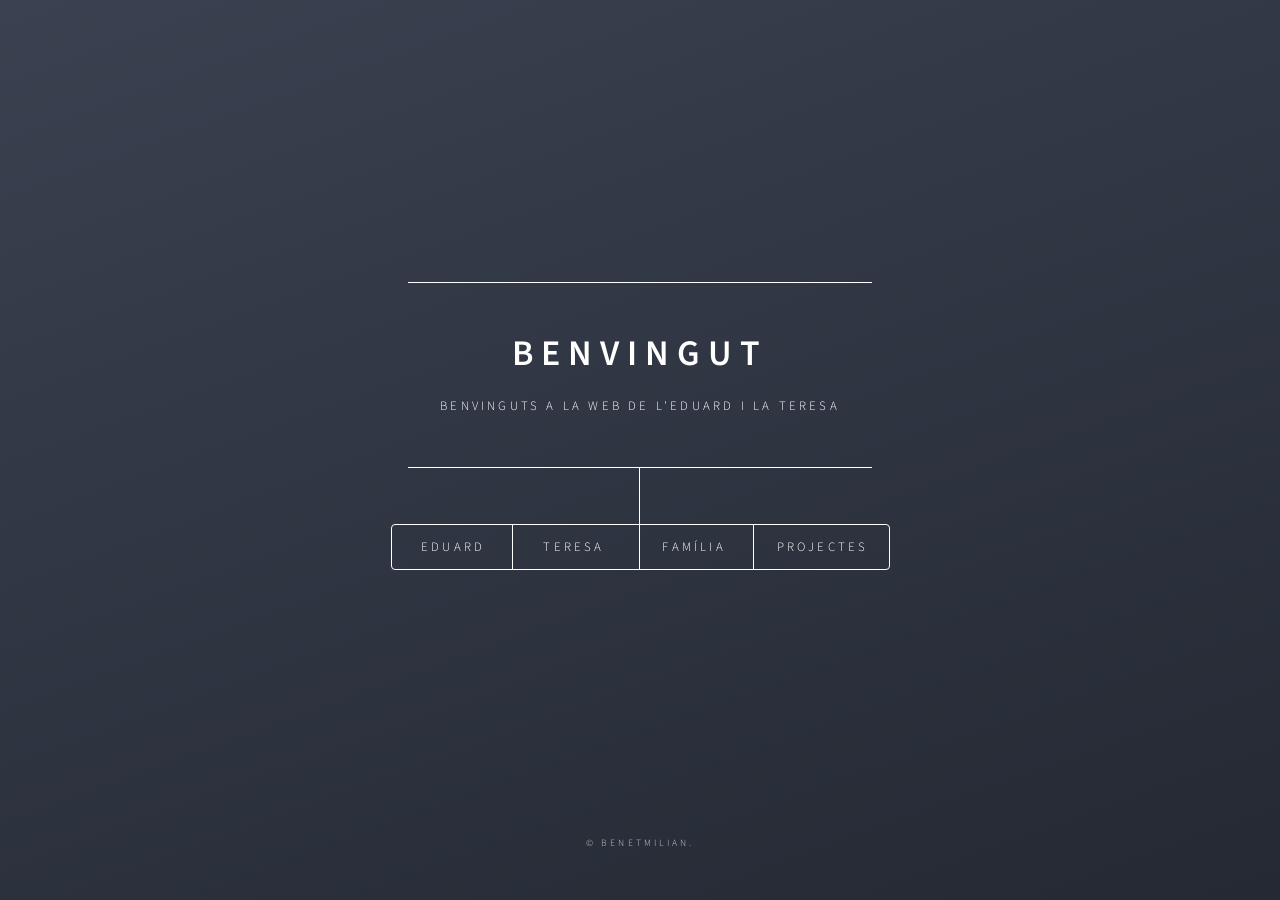
==== commit 0b0c95c0: "added projects" ====
--- a/index.html
+++ b/index.html
@@ -79,9 +79,9 @@
 				</h3>
 			</article>
 
-			<article id="joan">
-				<h2 class="major">Joan Benet Milián</h2>
-				<p>Properament</p>
+			<article id=" joan">
+						<h2 class="major">Joan Benet Milián</h2>
+						<p>Properament</p>
 			</article>
 
 			<!-- Elements --><!-- 
--- a/assets/css/main.css
+++ b/assets/css/main.css
@@ -1223,78 +1223,13 @@
 /* BG */
 
 #bg {
-	-moz-transform: scale(1.0);
-	-webkit-transform: scale(1.0);
-	-ms-transform: scale(1.0);
-	transform: scale(1.0);
-	-webkit-backface-visibility: hidden;
 	position: fixed;
 	top: 0;
 	left: 0;
 	width: 100%;
 	height: 100vh;
 	z-index: 1;
-}
-
-#bg:before,
-#bg:after {
-	content: '';
-	display: block;
-	position: absolute;
-	top: 0;
-	left: 0;
-	width: 100%;
-	height: 100%;
-}
-
-#bg:before {
-	-moz-transition: background-color 2.5s ease-in-out;
-	-webkit-transition: background-color 2.5s ease-in-out;
-	-ms-transition: background-color 2.5s ease-in-out;
-	transition: background-color 2.5s ease-in-out;
-	-moz-transition-delay: 0.75s;
-	-webkit-transition-delay: 0.75s;
-	-ms-transition-delay: 0.75s;
-	transition-delay: 0.75s;
-	background-image: linear-gradient(to top, rgba(19, 21, 25, 0.5), rgba(19, 21, 25, 0.5)), url("../../images/overlay.png");
-	background-size: auto,
-		256px 256px;
-	background-position: center,
-		center;
-	background-repeat: no-repeat,
-		repeat;
-	z-index: 2;
-}
-
-#bg:after {
-	-moz-transform: scale(1.125);
-	-webkit-transform: scale(1.125);
-	-ms-transform: scale(1.125);
-	transform: scale(1.125);
-	-moz-transition: -moz-transform 0.325s ease-in-out, -moz-filter 0.325s ease-in-out;
-	-webkit-transition: -webkit-transform 0.325s ease-in-out, -webkit-filter 0.325s ease-in-out;
-	-ms-transition: -ms-transform 0.325s ease-in-out, -ms-filter 0.325s ease-in-out;
-	transition: transform 0.325s ease-in-out, filter 0.325s ease-in-out;
-	background-image: url("../../images/bg.jpg");
-	background-position: center;
-	background-size: cover;
-	background-repeat: no-repeat;
-	z-index: 1;
-}
-
-body.is-article-visible #bg:after {
-	-moz-transform: scale(1.0825);
-	-webkit-transform: scale(1.0825);
-	-ms-transform: scale(1.0825);
-	transform: scale(1.0825);
-	-moz-filter: blur(0.2rem);
-	-webkit-filter: blur(0.2rem);
-	-ms-filter: blur(0.2rem);
-	filter: blur(0.2rem);
-}
-
-body.is-preload #bg:before {
-	background-color: #000000;
+	background: linear-gradient(160deg, #3a4150 0%, #242933 100%);
 }
 
 /* Wrapper */
@@ -1371,10 +1306,6 @@
 	-webkit-transition: -webkit-transform 0.325s ease-in-out, -webkit-filter 0.325s ease-in-out, opacity 0.325s ease-in-out;
 	-ms-transition: -ms-transform 0.325s ease-in-out, -ms-filter 0.325s ease-in-out, opacity 0.325s ease-in-out;
 	transition: transform 0.325s ease-in-out, filter 0.325s ease-in-out, opacity 0.325s ease-in-out;
-	background-image: -moz-radial-gradient(rgba(0, 0, 0, 0.25) 25%, rgba(0, 0, 0, 0) 55%);
-	background-image: -webkit-radial-gradient(rgba(0, 0, 0, 0.25) 25%, rgba(0, 0, 0, 0) 55%);
-	background-image: -ms-radial-gradient(rgba(0, 0, 0, 0.25) 25%, rgba(0, 0, 0, 0) 55%);
-	background-image: radial-gradient(rgba(0, 0, 0, 0.25) 25%, rgba(0, 0, 0, 0) 55%);
 	max-width: 100%;
 	text-align: center;
 }
